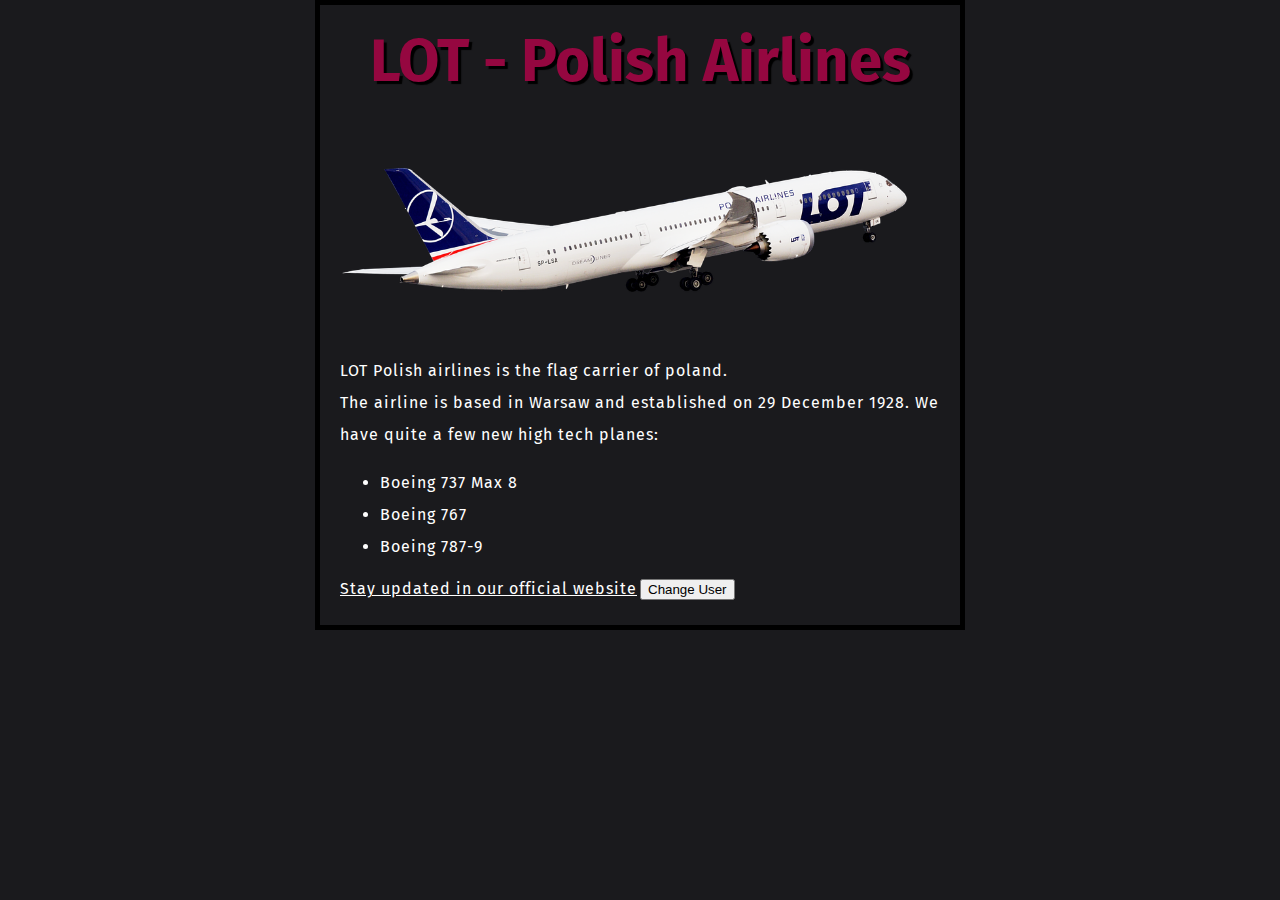
==== index.html @ 915d42ff "Updated" ====
<!DOCTYPE html>
<html>
    <head>
        <meta charset = "utf-8">
        <link rel="preconnect" href="https://fonts.gstatic.com">
        <link href="https://fonts.googleapis.com/css2?family=Fira+Sans:wght@500&display=swap" rel="stylesheet">
        <title>First Project</title>
        <link href = "styles/style.css" rel = "stylesheet">
    </head>
    <body>
        <h1>LOT - Polish Airlines</h1>
        <img src = "images/airline-image.png" alt = "Just a test image">
        <p>LOT Polish airlines is the flag carrier of poland.<br>
        The airline is based in Warsaw and established on 29 December 1928.
        We have quite a few new high tech planes:</p>
        <ul>
            <li>Boeing 737 Max 8</li>
            <li>Boeing 767</li>
            <li>Boeing 787-9</li>
        </ul>
        <a href = "https://lot.com">Stay updated in our official website</a>
        <button>Change User</button>
        <script src = "scripts/main.js"></script>
    </body>
</html>
---- styles/style.css ----
html {
    font-size: 10px;
    font-family: 'Fira Sans', sans-serif;
    background-color: #1A1A1D;
}

body {
    width: 600px;
    margin: 0 auto;
    padding: 0 20px 20px 20px;
    border: 5px solid black;
}

h1 {
    margin: 0;
    padding: 20px 0;
    text-shadow: 3px 3px 1px black;
    font-size: 60px;
    text-align: center;
    color: #950740;
}

p, li, a {
    font-size: 16px;
    line-height: 2;
    letter-spacing: 1px;
    color: white;
}

img {
    display: block;
    margin: 0 auto;
    width: 600px;
}
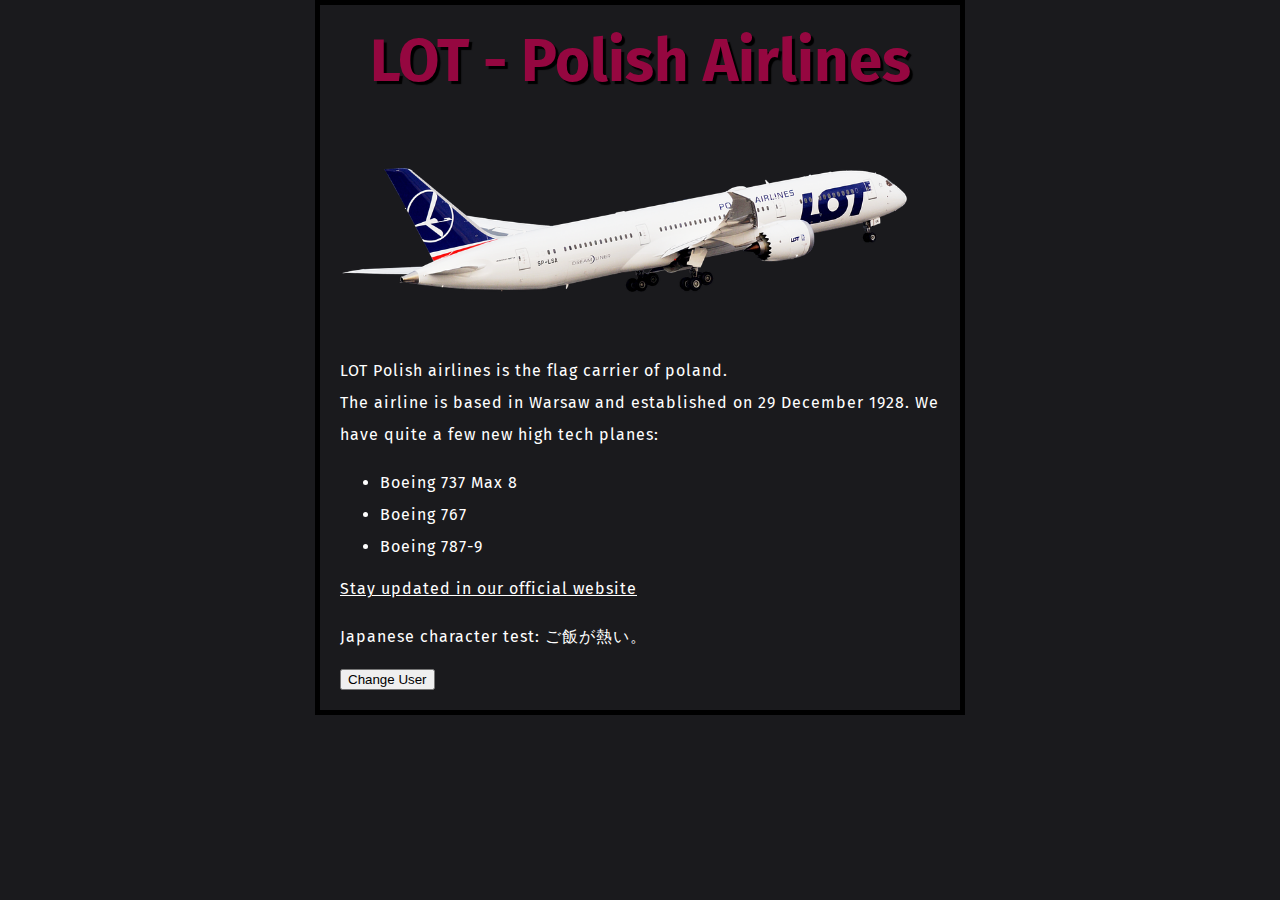
==== commit 1aebc013: "Japanese character test" ====
--- a/index.html
+++ b/index.html
@@ -19,6 +19,7 @@
             <li>Boeing 787-9</li>
         </ul>
         <a href = "https://lot.com">Stay updated in our official website</a>
+        <p>Japanese character test:  ご飯が熱い。</p>
         <button>Change User</button>
         <script src = "scripts/main.js"></script>
     </body>
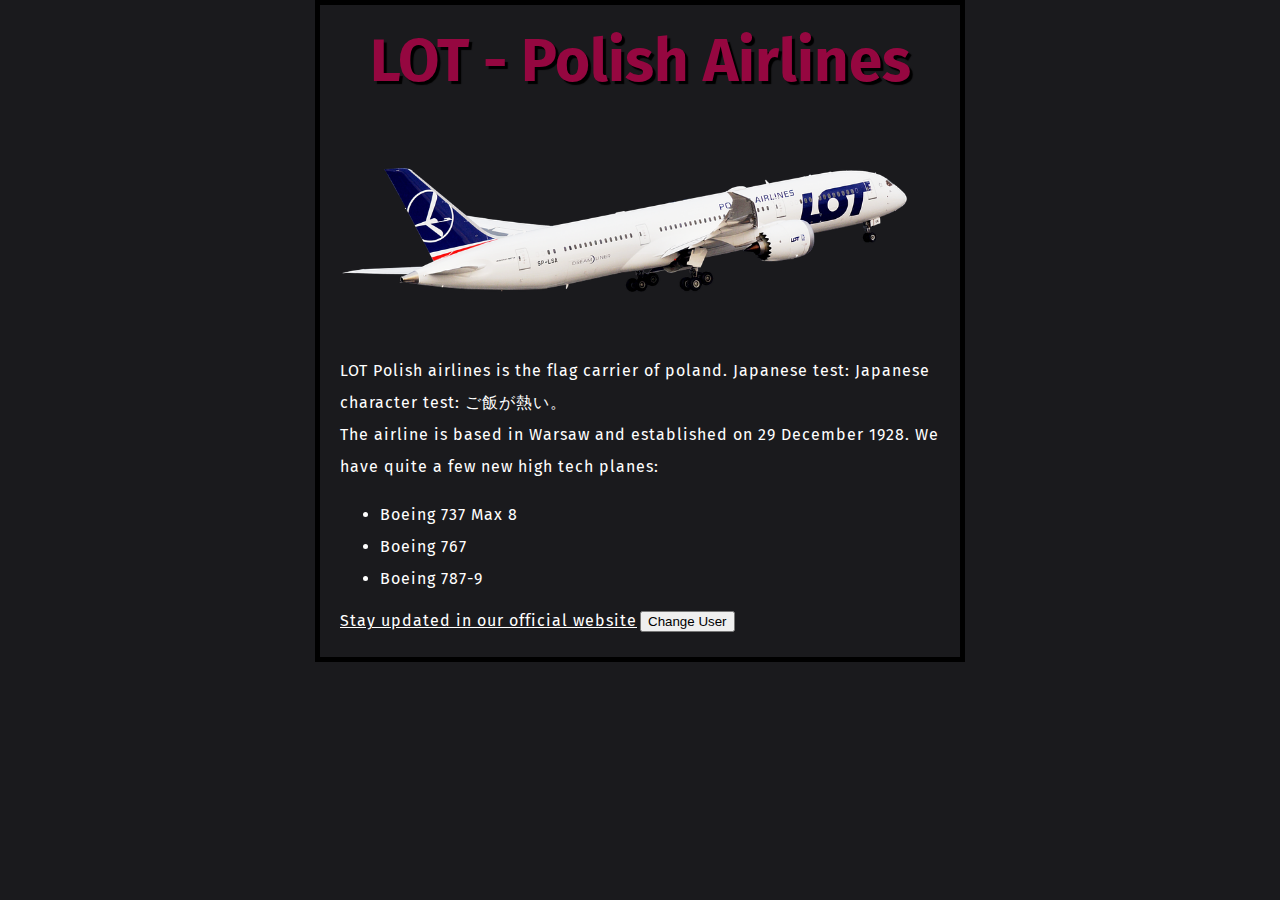
==== commit 58940e4f: "Japanese test location changed" ====
--- a/index.html
+++ b/index.html
@@ -10,7 +10,7 @@
     <body>
         <h1>LOT - Polish Airlines</h1>
         <img src = "images/airline-image.png" alt = "Just a test image">
-        <p>LOT Polish airlines is the flag carrier of poland.<br>
+        <p>LOT Polish airlines is the flag carrier of poland. Japanese test: Japanese character test:  ご飯が熱い。<br>
         The airline is based in Warsaw and established on 29 December 1928.
         We have quite a few new high tech planes:</p>
         <ul>
@@ -19,7 +19,6 @@
             <li>Boeing 787-9</li>
         </ul>
         <a href = "https://lot.com">Stay updated in our official website</a>
-        <p>Japanese character test:  ご飯が熱い。</p>
         <button>Change User</button>
         <script src = "scripts/main.js"></script>
     </body>
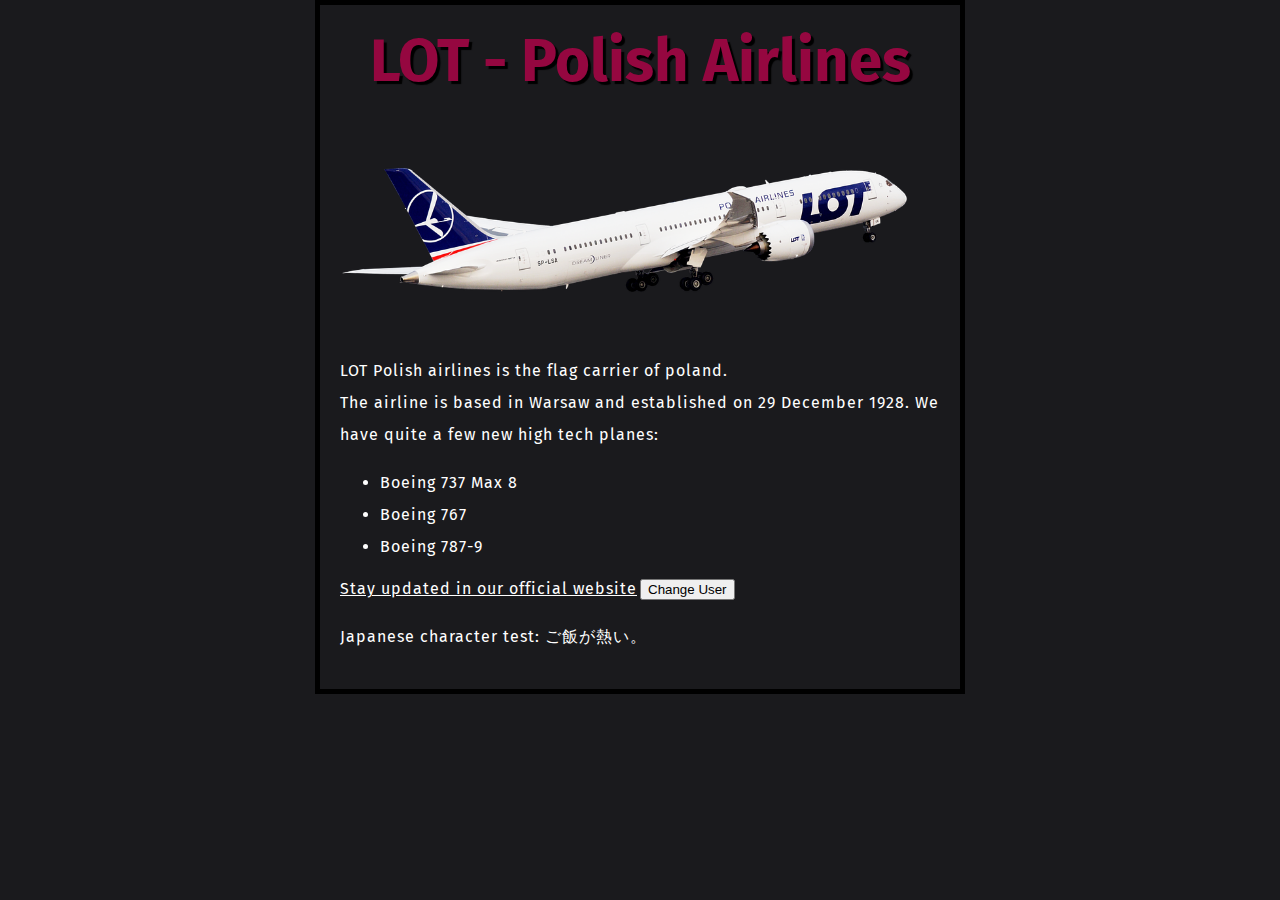
==== commit c4c37d9c: "Test location changed once again" ====
--- a/index.html
+++ b/index.html
@@ -2,6 +2,8 @@
 <html>
     <head>
         <meta charset = "utf-8">
+        <meta name = "author" content = "Max Iliouchenko">
+        <meta name = "description" content = "A computer science student learning C, Python, Java, HTML, CSS, JavaScript and R.">
         <link rel="preconnect" href="https://fonts.gstatic.com">
         <link href="https://fonts.googleapis.com/css2?family=Fira+Sans:wght@500&display=swap" rel="stylesheet">
         <title>First Project</title>
@@ -10,7 +12,7 @@
     <body>
         <h1>LOT - Polish Airlines</h1>
         <img src = "images/airline-image.png" alt = "Just a test image">
-        <p>LOT Polish airlines is the flag carrier of poland. Japanese test: Japanese character test:  ご飯が熱い。<br>
+        <p>LOT Polish airlines is the flag carrier of poland.<br>
         The airline is based in Warsaw and established on 29 December 1928.
         We have quite a few new high tech planes:</p>
         <ul>
@@ -20,6 +22,7 @@
         </ul>
         <a href = "https://lot.com">Stay updated in our official website</a>
         <button>Change User</button>
+        <p>Japanese character test:  ご飯が熱い。</p>
         <script src = "scripts/main.js"></script>
     </body>
 </html>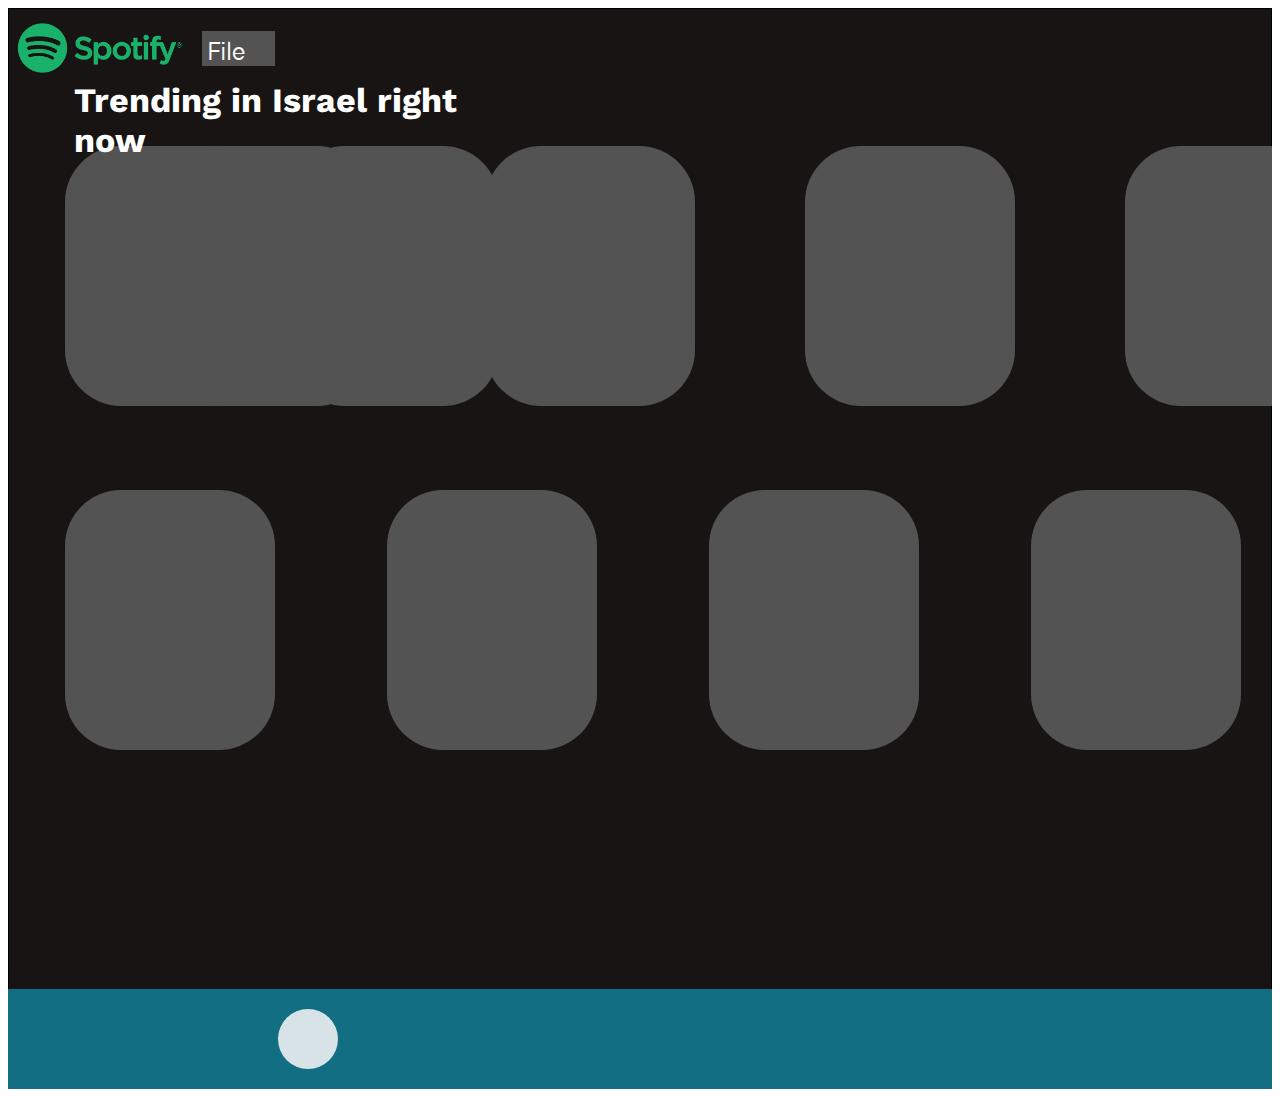
==== commit 68081018: "Test website made with Figma w/o JS" ====
--- a/index.html
+++ b/index.html
@@ -1,28 +1,44 @@
 <!DOCTYPE html>
 <html>
     <head>
-        <meta charset = "utf-8">
-        <meta name = "author" content = "Max Iliouchenko">
-        <meta name = "description" content = "A computer science student learning C, Python, Java, HTML, CSS, JavaScript and R.">
-        <link rel="preconnect" href="https://fonts.gstatic.com">
-        <link href="https://fonts.googleapis.com/css2?family=Fira+Sans:wght@500&display=swap" rel="stylesheet">
-        <title>First Project</title>
-        <link href = "styles/style.css" rel = "stylesheet">
+        <link href="https://fonts.googleapis.com/css?family=Gothic+A1&display=swap" rel="stylesheet" />
+        <link href="https://fonts.googleapis.com/css?family=Work+Sans&display=swap" rel="stylesheet" />
+        <link href="./css/main.css" rel="stylesheet" />
+        <title>Trying to make a Spotify replica</title>
     </head>
     <body>
-        <h1>LOT - Polish Airlines</h1>
-        <img src = "images/airline-image.png" alt = "Just a test image">
-        <p>LOT Polish airlines is the flag carrier of poland.<br>
-        The airline is based in Warsaw and established on 29 December 1928.
-        We have quite a few new high tech planes:</p>
-        <ul>
-            <li>Boeing 737 Max 8</li>
-            <li>Boeing 767</li>
-            <li>Boeing 787-9</li>
-        </ul>
-        <a href = "https://lot.com">Stay updated in our official website</a>
-        <button>Change User</button>
-        <p>Japanese character test:  ご飯が熱い。</p>
-        <script src = "scripts/main.js"></script>
-    </body>
+        <div class="v1_31">
+            <div class="v1_2"></div>
+            <div class="v1_3"></div>
+            <div class="v1_4"></div>
+            <div class="name"></div>
+            <div class="v1_6"></div>
+            <div class="v1_19">
+                <div class="v1_7"></div>
+                <div class="v1_8"></div>
+                <div class="v1_9"></div>
+                <div class="v1_10"></div>
+                <div class="v1_11"></div>
+                <div class="v1_12"></div>
+            </div>
+            <div class="v1_21">
+                <div class="v1_22"></div>
+                <div class="v1_23"></div>
+                <div class="v1_24"></div>
+                <div class="v1_25"></div>
+                <div class="v1_26"></div>
+                <div class="v1_27"></div>
+            </div>
+            <div class="v1_13"></div>
+            <div class="v1_20">
+                <div class="v1_14"></div>
+                <span class="v1_15">File</span>
+                <div class="v1_18"><div class="name"></div>
+                <div class="name"></div>
+            </div>
+        </div>
+        <span class="v1_28">Trending in Israel right now</span>
+        <div class="name"></div>
+    </div>
+</body>
 </html>--- a/css/main.css
+++ b/css/main.css
@@ -0,0 +1,337 @@
+* {
+  box-sizing: border-box;
+}
+body {
+  font-size: 14px;
+}
+.v1_31 {
+  width: 100%;
+  height: 1081px;
+  background: rgba(255,255,255,1);
+  opacity: 1;
+  position: relative;
+  top: 0px;
+  left: 0px;
+  overflow: hidden;
+}
+.v1_2 {
+  width: 100%;
+  height: 100%;
+  background: rgba(25,20,20,1);
+  opacity: 1;
+  position: relative;
+  top: 0px;
+  left: 0px;
+  border: 1px solid rgba(0,0,0,1);
+  overflow: hidden;
+}
+.v1_3 {
+  width: 100%;
+  height: 100px;
+  background: rgba(18,110,130,1);
+  opacity: 1;
+  position: absolute;
+  top: 981px;
+  left: 0px;
+  overflow: hidden;
+}
+.v1_4 {
+  width: 60px;
+  height: 60px;
+  background: rgba(216,227,231,1);
+  opacity: 1;
+  position: absolute;
+  top: 1001px;
+  left: 270px;
+  border-radius: 50%;
+}
+.name {
+  color: #fff;
+}
+.v1_6 {
+  width: 100%;
+  height: 70px;
+  background: rgba(33,33,33,1);
+  opacity: 1;
+  position: relative;
+  top: 0px;
+  left: 0px;
+  overflow: hidden;
+}
+.v1_19 {
+  width: 100%;
+  height: 260px;
+  background: url("../images/v1_19.png");
+  background-repeat: no-repeat;
+  background-position: center center;
+  background-size: cover;
+  opacity: 1;
+  position: absolute;
+  top: 138px;
+  left: 57px;
+  overflow: hidden;
+}
+.v1_7 {
+  width: 210px;
+  height: 260px;
+  background: rgba(83,83,83,1);
+  opacity: 1;
+  position: relative;
+  top: 0px;
+  left: 0px;
+  border-top-left-radius: 56px;
+  border-top-right-radius: 56px;
+  border-bottom-left-radius: 56px;
+  border-bottom-right-radius: 56px;
+  overflow: hidden;
+}
+.v1_8 {
+  width: 210px;
+  height: 260px;
+  background: rgba(83,83,83,1);
+  opacity: 1;
+  position: absolute;
+  top: 0px;
+  left: 224px;
+  border-top-left-radius: 56px;
+  border-top-right-radius: 56px;
+  border-bottom-left-radius: 56px;
+  border-bottom-right-radius: 56px;
+  overflow: hidden;
+}
+.v1_9 {
+  width: 210px;
+  height: 260px;
+  background: rgba(83,83,83,1);
+  opacity: 1;
+  position: absolute;
+  top: 0px;
+  left: 98px;
+  border-top-left-radius: 56px;
+  border-top-right-radius: 56px;
+  border-bottom-left-radius: 56px;
+  border-bottom-right-radius: 56px;
+  overflow: hidden;
+}
+.v1_10 {
+  width: 210px;
+  height: 260px;
+  background: rgba(83,83,83,1);
+  opacity: 1;
+  position: absolute;
+  top: 0px;
+  left: 420px;
+  border-top-left-radius: 56px;
+  border-top-right-radius: 56px;
+  border-bottom-left-radius: 56px;
+  border-bottom-right-radius: 56px;
+  overflow: hidden;
+}
+.v1_11 {
+  width: 210px;
+  height: 260px;
+  background: rgba(83,83,83,1);
+  opacity: 1;
+  position: absolute;
+  top: 0px;
+  left: 740px;
+  border-top-left-radius: 56px;
+  border-top-right-radius: 56px;
+  border-bottom-left-radius: 56px;
+  border-bottom-right-radius: 56px;
+  overflow: hidden;
+}
+.v1_12 {
+  width: 210px;
+  height: 260px;
+  background: rgba(83,83,83,1);
+  opacity: 1;
+  position: absolute;
+  top: 0px;
+  left: 1060px;
+  border-top-left-radius: 56px;
+  border-top-right-radius: 56px;
+  border-bottom-left-radius: 56px;
+  border-bottom-right-radius: 56px;
+  overflow: hidden;
+}
+.v1_21 {
+  width: 100%;
+  height: 260px;
+  background: url("../images/v1_21.png");
+  background-repeat: no-repeat;
+  background-position: center center;
+  background-size: cover;
+  opacity: 1;
+  position: absolute;
+  top: 482px;
+  left: 57px;
+  overflow: hidden;
+}
+.v1_22 {
+  width: 210px;
+  height: 260px;
+  background: rgba(83,83,83,1);
+  opacity: 1;
+  position: absolute;
+  top: 0px;
+  left: 0px;
+  border-top-left-radius: 56px;
+  border-top-right-radius: 56px;
+  border-bottom-left-radius: 56px;
+  border-bottom-right-radius: 56px;
+  overflow: hidden;
+}
+.v1_23 {
+  width: 210px;
+  height: 260px;
+  background: rgba(83,83,83,1);
+  opacity: 1;
+  position: absolute;
+  top: 0px;
+  left: 322px;
+  border-top-left-radius: 56px;
+  border-top-right-radius: 56px;
+  border-bottom-left-radius: 56px;
+  border-bottom-right-radius: 56px;
+  overflow: hidden;
+}
+.v1_24 {
+  width: 210px;
+  height: 260px;
+  background: rgba(83,83,83,1);
+  opacity: 1;
+  position: absolute;
+  top: 0px;
+  left: 644px;
+  border-top-left-radius: 56px;
+  border-top-right-radius: 56px;
+  border-bottom-left-radius: 56px;
+  border-bottom-right-radius: 56px;
+  overflow: hidden;
+}
+.v1_25 {
+  width: 210px;
+  height: 260px;
+  background: rgba(83,83,83,1);
+  opacity: 1;
+  position: absolute;
+  top: 0px;
+  left: 966px;
+  border-top-left-radius: 56px;
+  border-top-right-radius: 56px;
+  border-bottom-left-radius: 56px;
+  border-bottom-right-radius: 56px;
+  overflow: hidden;
+}
+.v1_26 {
+  width: 210px;
+  height: 260px;
+  background: rgba(83,83,83,1);
+  opacity: 1;
+  position: absolute;
+  top: 0px;
+  left: 1286px;
+  border-top-left-radius: 56px;
+  border-top-right-radius: 56px;
+  border-bottom-left-radius: 56px;
+  border-bottom-right-radius: 56px;
+  overflow: hidden;
+}
+.v1_27 {
+  width: 210px;
+  height: 260px;
+  background: rgba(83,83,83,1);
+  opacity: 1;
+  position: absolute;
+  top: 0px;
+  left: 1606px;
+  border-top-left-radius: 56px;
+  border-top-right-radius: 56px;
+  border-bottom-left-radius: 56px;
+  border-bottom-right-radius: 56px;
+  overflow: hidden;
+}
+.v1_13 {
+  width: 166px;
+  height: 50px;
+  background: url("../images/v1_13.png");
+  background-repeat: no-repeat;
+  background-position: center center;
+  background-size: cover;
+  opacity: 1;
+  position: absolute;
+  top: 15px;
+  left: 9px;
+  overflow: hidden;
+}
+.v1_20 {
+  width: 73px;
+  height: 35px;
+  background: url("../images/v1_20.png");
+  background-repeat: no-repeat;
+  background-position: center center;
+  background-size: cover;
+  opacity: 1;
+  position: absolute;
+  top: 23px;
+  left: 194px;
+  overflow: hidden;
+}
+.v1_14 {
+  width: 73px;
+  height: 35px;
+  background: rgba(83,83,83,1);
+  opacity: 1;
+  position: relative;
+  top: 0px;
+  left: 0px;
+  border: 1px solid rgba(83,83,83,1);
+  overflow: hidden;
+}
+.v1_15 {
+  width: 41px;
+  color: rgba(255,255,255,1);
+  position: absolute;
+  top: 7px;
+  left: 5px;
+  font-family: Gothic A1;
+  font-weight: Regular;
+  font-size: 24px;
+  opacity: 1;
+  text-align: left;
+}
+.v1_18 {
+  width: 16px;
+  height: 14px;
+  background: url("../images/v1_18.png");
+  background-repeat: no-repeat;
+  background-position: center center;
+  background-size: cover;
+  opacity: 1;
+  position: absolute;
+  top: 11px;
+  left: 48px;
+  overflow: hidden;
+}
+.name {
+  color: #fff;
+}
+.name {
+  color: #fff;
+}
+.v1_28 {
+  width: 454px;
+  color: rgba(255,255,255,1);
+  position: absolute;
+  top: 72px;
+  left: 66px;
+  font-family: Work Sans;
+  font-weight: Bold;
+  font-size: 34px;
+  opacity: 1;
+  text-align: left;
+}
+.name {
+  color: #fff;
+}
